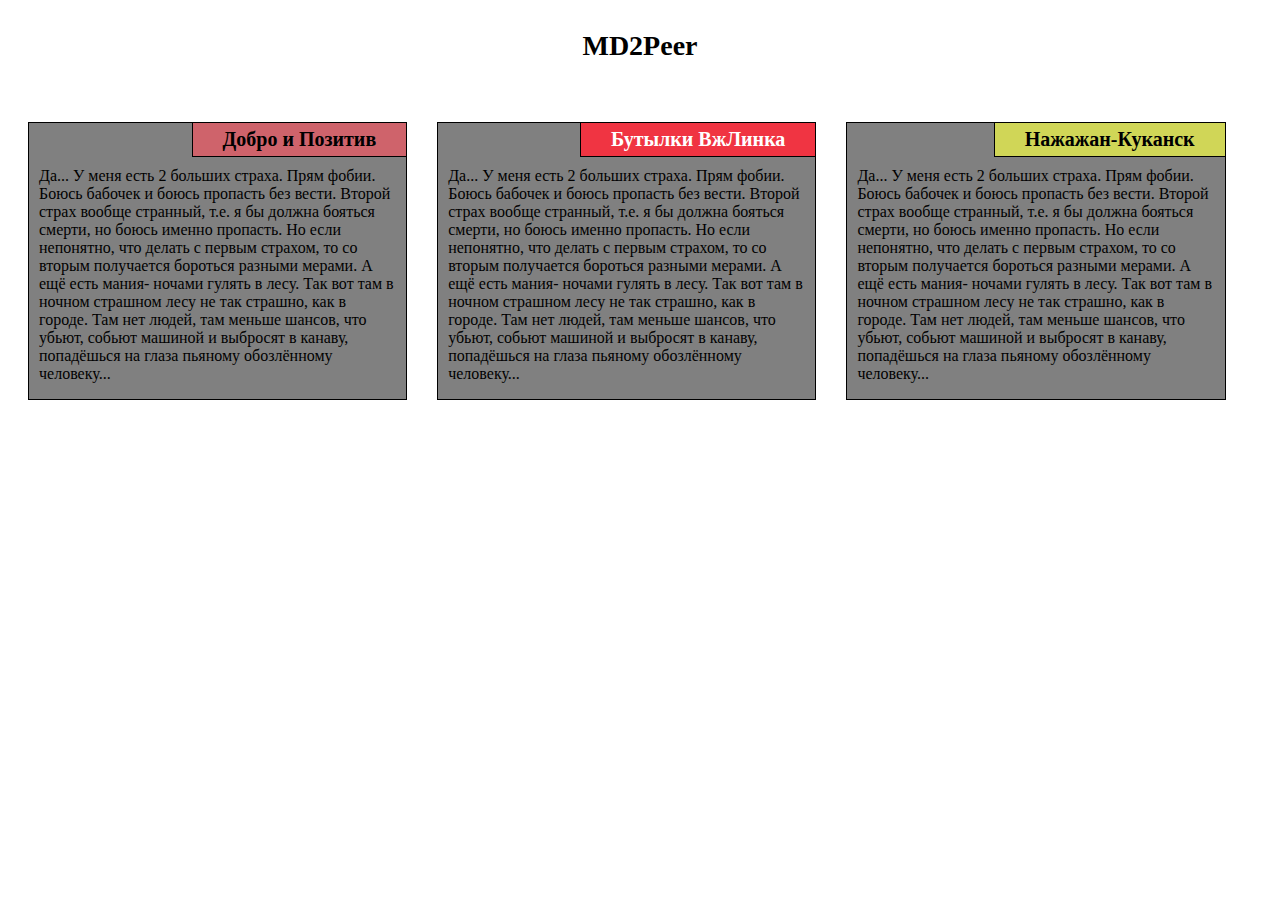
==== module2-solution/index.html @ 50371955 "Module2 Assignment" ====
<!DOCTYPE html>
<html>
<head>
<meta 
	name="viewport" 
	content="width=device-width, initial-scale=1"
	charset="utf-8">
<title>MD2 Peer</title>
<link rel="stylesheet" href="CSS/css.css">
</head>
<body>
<h1>MD2Peer</h1>

<div class="row">
  <div class="kalovik" id = "f1"><h2>Добро и Позитив</h2><p>Да... У меня есть 2 больших страха. Прям фобии. Боюсь бабочек и боюсь пропасть без вести. Второй страх вообще странный, т.е. я бы должна бояться смерти, но боюсь именно пропасть. Но если непонятно, что делать с первым страхом, то со вторым получается бороться разными мерами. А ещё есть мания- ночами гулять в лесу. Так вот там в ночном страшном лесу не так страшно, как в городе. Там нет людей, там меньше шансов, что убьют, собьют машиной и выбросят в канаву, попадёшься на глаза пьяному обозлённому человеку...</p></div>
  <div class="kalovik" id = "s2"><h2>Бутылки ВжЛинка</h2><p>Да... У меня есть 2 больших страха. Прям фобии. Боюсь бабочек и боюсь пропасть без вести. Второй страх вообще странный, т.е. я бы должна бояться смерти, но боюсь именно пропасть. Но если непонятно, что делать с первым страхом, то со вторым получается бороться разными мерами. А ещё  есть мания- ночами гулять в лесу. Так вот там в ночном страшном лесу не так страшно, как в городе. Там нет людей, там меньше шансов, что убьют, собьют машиной и выбросят в канаву, попадёшься на глаза пьяному обозлённому человеку...</p></div>
  <div class="kalovik" id = "t3"><h2>Нажажан-Куканск</h2><p>Да... У меня есть 2 больших страха. Прям фобии. Боюсь бабочек и боюсь пропасть без вести. Второй страх вообще странный, т.е. я бы должна бояться смерти, но боюсь именно пропасть. Но если непонятно, что делать с первым страхом, то со вторым получается бороться разными мерами. А ещё есть мания- ночами гулять в лесу. Так вот там в ночном страшном лесу не так страшно, как в городе. Там нет людей, там меньше шансов, что убьют, собьют машиной и выбросят в канаву, попадёшься на глаза пьяному обозлённому человеку...</p></div>
</div>
</body>
</html>
---- module2-solution/CSS/css.css ----
*{
  box-sizing: inherit;
}

html {
  box-sizing: border-box;
}

font-size: 100%;
font-family: Helvetica, Times;

.row {font-weight: 700}

.kalovik {
  background-color: gray;
  color: #000000;
  float: left;
  border: 1px solid #000000;
  padding: 0 10px 0 10px;
  margin: 10px 10px 10px 20px;;
}

.kalovik p {clear: right;}

h1 {
  text-align: center;
  margin: 30px 0 10px 0;
 font-size: 175%;}

h2 {
  color: #000000;
  font-size: 125%;
  float: right;
  margin: 0 -10px 10px 0;
  padding: 5px 30px;
  border-bottom: 1px solid #000000;
  border-left: 1px solid #000000}

#f1 h2{background-color: #CF636B;}

#s2 h2{
  background-color: #F03442;
  color: #ffffff}

#t3 h2{background-color: #D0D657;}

@media (min-width: 992px) {
  .kalovik {width: 30%;}
  h1 {margin: 30px 0 50px 0}
}

@media (min-width: 768px) and (max-width: 991px) {
  .kalovik {width: 46%;}
  #t3 {width: 95%;}
  h1 {margin: 30px 0 30px 0}
}

@media (max-width: 767px) {
  .kalovik {width: 95%}
}
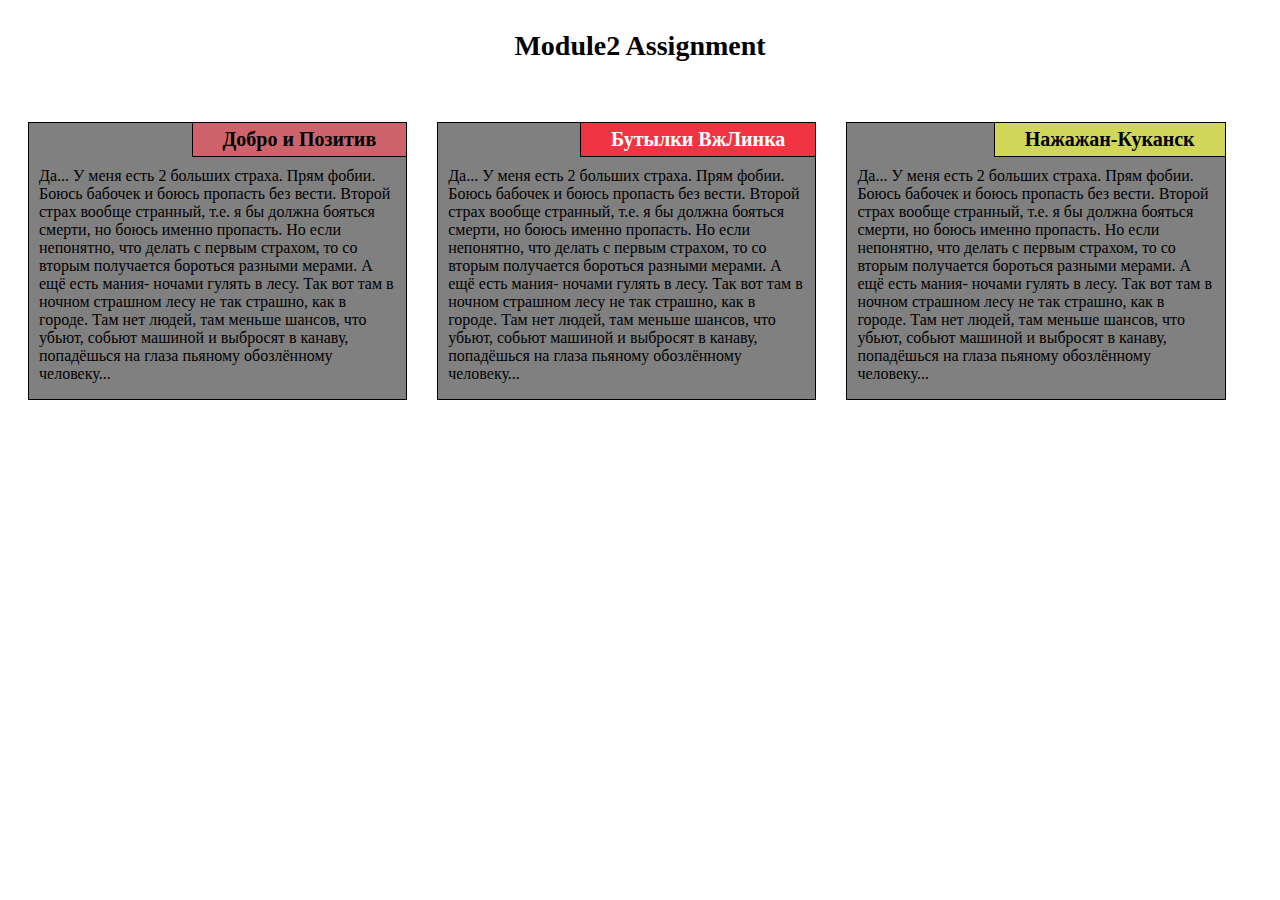
==== commit eb3ac877: "Add files via upload" ====
--- a/module2-solution/index.html
+++ b/module2-solution/index.html
@@ -1,20 +1,20 @@
-<!DOCTYPE html>
-<html>
-<head>
-<meta 
-	name="viewport" 
-	content="width=device-width, initial-scale=1"
-	charset="utf-8">
-<title>MD2 Peer</title>
-<link rel="stylesheet" href="CSS/css.css">
-</head>
-<body>
-<h1>MD2Peer</h1>
-
-<div class="row">
-  <div class="kalovik" id = "f1"><h2>Добро и Позитив</h2><p>Да... У меня есть 2 больших страха. Прям фобии. Боюсь бабочек и боюсь пропасть без вести. Второй страх вообще странный, т.е. я бы должна бояться смерти, но боюсь именно пропасть. Но если непонятно, что делать с первым страхом, то со вторым получается бороться разными мерами. А ещё есть мания- ночами гулять в лесу. Так вот там в ночном страшном лесу не так страшно, как в городе. Там нет людей, там меньше шансов, что убьют, собьют машиной и выбросят в канаву, попадёшься на глаза пьяному обозлённому человеку...</p></div>
-  <div class="kalovik" id = "s2"><h2>Бутылки ВжЛинка</h2><p>Да... У меня есть 2 больших страха. Прям фобии. Боюсь бабочек и боюсь пропасть без вести. Второй страх вообще странный, т.е. я бы должна бояться смерти, но боюсь именно пропасть. Но если непонятно, что делать с первым страхом, то со вторым получается бороться разными мерами. А ещё  есть мания- ночами гулять в лесу. Так вот там в ночном страшном лесу не так страшно, как в городе. Там нет людей, там меньше шансов, что убьют, собьют машиной и выбросят в канаву, попадёшься на глаза пьяному обозлённому человеку...</p></div>
-  <div class="kalovik" id = "t3"><h2>Нажажан-Куканск</h2><p>Да... У меня есть 2 больших страха. Прям фобии. Боюсь бабочек и боюсь пропасть без вести. Второй страх вообще странный, т.е. я бы должна бояться смерти, но боюсь именно пропасть. Но если непонятно, что делать с первым страхом, то со вторым получается бороться разными мерами. А ещё есть мания- ночами гулять в лесу. Так вот там в ночном страшном лесу не так страшно, как в городе. Там нет людей, там меньше шансов, что убьют, собьют машиной и выбросят в канаву, попадёшься на глаза пьяному обозлённому человеку...</p></div>
-</div>
-</body>
+<!DOCTYPE html>
+<html>
+<head>
+<meta 
+	name="viewport" 
+	content="width=device-width, initial-scale=1"
+	charset="utf-8">
+<title>MD2 Peer</title>
+<link rel="stylesheet" href="CSS/css.css">
+</head>
+<body>
+<h1>Module2 Assignment</h1>
+
+<div class="row">
+  <div class="kalovik" id = "f1"><h2>Добро и Позитив</h2><p>Да... У меня есть 2 больших страха. Прям фобии. Боюсь бабочек и боюсь пропасть без вести. Второй страх вообще странный, т.е. я бы должна бояться смерти, но боюсь именно пропасть. Но если непонятно, что делать с первым страхом, то со вторым получается бороться разными мерами. А ещё есть мания- ночами гулять в лесу. Так вот там в ночном страшном лесу не так страшно, как в городе. Там нет людей, там меньше шансов, что убьют, собьют машиной и выбросят в канаву, попадёшься на глаза пьяному обозлённому человеку...</p></div>
+  <div class="kalovik" id = "s2"><h2>Бутылки ВжЛинка</h2><p>Да... У меня есть 2 больших страха. Прям фобии. Боюсь бабочек и боюсь пропасть без вести. Второй страх вообще странный, т.е. я бы должна бояться смерти, но боюсь именно пропасть. Но если непонятно, что делать с первым страхом, то со вторым получается бороться разными мерами. А ещё  есть мания- ночами гулять в лесу. Так вот там в ночном страшном лесу не так страшно, как в городе. Там нет людей, там меньше шансов, что убьют, собьют машиной и выбросят в канаву, попадёшься на глаза пьяному обозлённому человеку...</p></div>
+  <div class="kalovik" id = "t3"><h2>Нажажан-Куканск</h2><p>Да... У меня есть 2 больших страха. Прям фобии. Боюсь бабочек и боюсь пропасть без вести. Второй страх вообще странный, т.е. я бы должна бояться смерти, но боюсь именно пропасть. Но если непонятно, что делать с первым страхом, то со вторым получается бороться разными мерами. А ещё есть мания- ночами гулять в лесу. Так вот там в ночном страшном лесу не так страшно, как в городе. Там нет людей, там меньше шансов, что убьют, собьют машиной и выбросят в канаву, попадёшься на глаза пьяному обозлённому человеку...</p></div>
+</div>
+</body>
 </html>--- a/module2-solution/CSS/css.css
+++ b/module2-solution/CSS/css.css
@@ -1,61 +1,61 @@
-
-*{
-  box-sizing: inherit;
-}
-
-html {
-  box-sizing: border-box;
-}
-
-font-size: 100%;
-font-family: Helvetica, Times;
-
-.row {font-weight: 700}
-
-.kalovik {
-  background-color: gray;
-  color: #000000;
-  float: left;
-  border: 1px solid #000000;
-  padding: 0 10px 0 10px;
-  margin: 10px 10px 10px 20px;;
-}
-
-.kalovik p {clear: right;}
-
-h1 {
-  text-align: center;
-  margin: 30px 0 10px 0;
- font-size: 175%;}
-
-h2 {
-  color: #000000;
-  font-size: 125%;
-  float: right;
-  margin: 0 -10px 10px 0;
-  padding: 5px 30px;
-  border-bottom: 1px solid #000000;
-  border-left: 1px solid #000000}
-
-#f1 h2{background-color: #CF636B;}
-
-#s2 h2{
-  background-color: #F03442;
-  color: #ffffff}
-
-#t3 h2{background-color: #D0D657;}
-
-@media (min-width: 992px) {
-  .kalovik {width: 30%;}
-  h1 {margin: 30px 0 50px 0}
-}
-
-@media (min-width: 768px) and (max-width: 991px) {
-  .kalovik {width: 46%;}
-  #t3 {width: 95%;}
-  h1 {margin: 30px 0 30px 0}
-}
-
-@media (max-width: 767px) {
-  .kalovik {width: 95%}
+
+*{
+  box-sizing: inherit;
+}
+
+html {
+  box-sizing: border-box;
+}
+
+font-size: 100%;
+font-family: Helvetica, Times;
+
+.row {font-weight: 700}
+
+.kalovik {
+  background-color: gray;
+  color: #000000;
+  float: left;
+  border: 1px solid #000000;
+  padding: 0 10px 0 10px;
+  margin: 10px 10px 10px 20px;;
+}
+
+.kalovik p {clear: right;}
+
+h1 {
+  text-align: center;
+  margin: 30px 0 10px 0;
+ font-size: 175%;}
+
+h2 {
+  color: #000000;
+  font-size: 125%;
+  float: right;
+  margin: 0 -10px 10px 0;
+  padding: 5px 30px;
+  border-bottom: 1px solid #000000;
+  border-left: 1px solid #000000}
+
+#f1 h2{background-color: #CF636B;}
+
+#s2 h2{
+  background-color: #F03442;
+  color: #ffffff}
+
+#t3 h2{background-color: #D0D657;}
+
+@media (min-width: 992px) {
+  .kalovik {width: 30%;}
+  h1 {margin: 30px 0 50px 0}
+}
+
+@media (min-width: 768px) and (max-width: 991px) {
+  .kalovik {width: 46%;}
+  #t3 {width: 95%;}
+  h1 {margin: 30px 0 30px 0}
+}
+
+@media (max-width: 767px) {
+  .kalovik {width: 95%}
 }